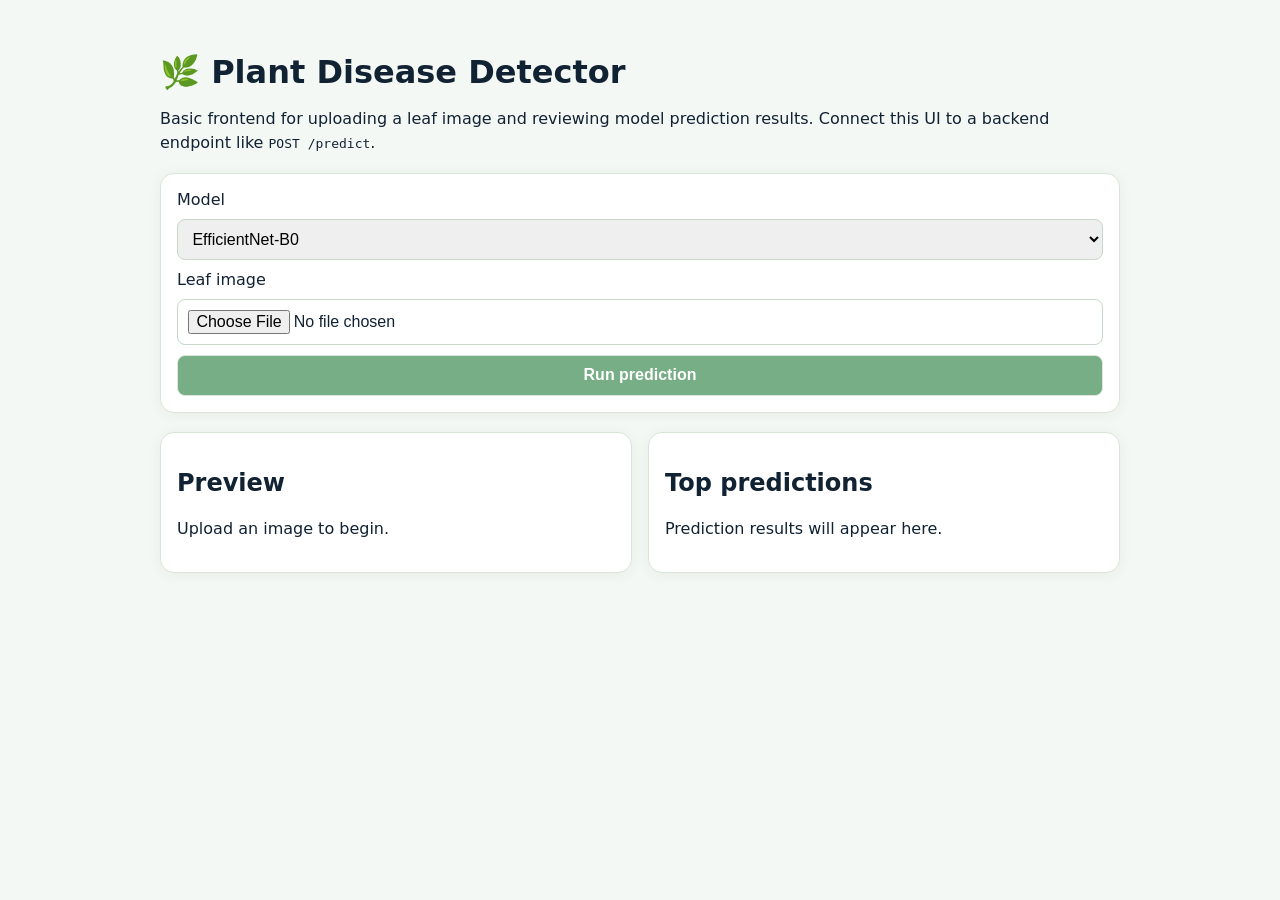
==== frontend/index.html @ 8abdb105 "Add basic web frontend for plant disease predictions" ====
<!doctype html>
<html lang="en">
  <head>
    <meta charset="UTF-8" />
    <meta name="viewport" content="width=device-width, initial-scale=1.0" />
    <title>Plant Disease Detector</title>
    <link rel="stylesheet" href="styles.css" />
  </head>
  <body>
    <main class="container">
      <header>
        <h1>🌿 Plant Disease Detector</h1>
        <p>
          Basic frontend for uploading a leaf image and reviewing model prediction results.
          Connect this UI to a backend endpoint like <code>POST /predict</code>.
        </p>
      </header>

      <section class="card controls">
        <label for="modelSelect">Model</label>
        <select id="modelSelect">
          <option value="efficientnet">EfficientNet-B0</option>
          <option value="custom_cnn">Custom CNN</option>
        </select>

        <label for="imageInput">Leaf image</label>
        <input id="imageInput" type="file" accept="image/*" />

        <button id="predictButton" disabled>Run prediction</button>
      </section>

      <section class="grid">
        <article class="card">
          <h2>Preview</h2>
          <img id="previewImage" alt="Uploaded leaf preview" hidden />
          <p id="emptyPreview">Upload an image to begin.</p>
        </article>

        <article class="card">
          <h2>Top predictions</h2>
          <ol id="predictionList"></ol>
          <p id="emptyPrediction">Prediction results will appear here.</p>
        </article>
      </section>
    </main>

    <script src="app.js"></script>
  </body>
</html>
---- frontend/styles.css ----
:root {
  color-scheme: light;
  font-family: Inter, system-ui, -apple-system, Segoe UI, Roboto, sans-serif;
  background: #f4f8f4;
  color: #123;
}

body {
  margin: 0;
}

.container {
  max-width: 960px;
  margin: 0 auto;
  padding: 2rem 1rem 3rem;
}

h1 {
  margin-bottom: 0.4rem;
}

p {
  line-height: 1.45;
}

.card {
  background: white;
  border-radius: 14px;
  padding: 1rem;
  border: 1px solid #d9e5d9;
  box-shadow: 0 2px 14px rgba(6, 56, 16, 0.06);
}

.controls {
  margin: 1.2rem 0;
  display: grid;
  gap: 0.6rem;
}

select,
input,
button {
  font-size: 1rem;
  padding: 0.65rem;
  border-radius: 8px;
  border: 1px solid #c8d7c8;
}

button {
  background: #1f7a37;
  color: white;
  font-weight: 600;
  cursor: pointer;
}

button:disabled {
  cursor: not-allowed;
  opacity: 0.6;
}

.grid {
  display: grid;
  gap: 1rem;
  grid-template-columns: repeat(auto-fit, minmax(300px, 1fr));
}

#previewImage {
  max-width: 100%;
  border-radius: 10px;
  border: 1px solid #d8e2d8;
}

#predictionList {
  margin: 0;
  padding-left: 1.2rem;
}

#predictionList li {
  margin: 0.5rem 0;
}
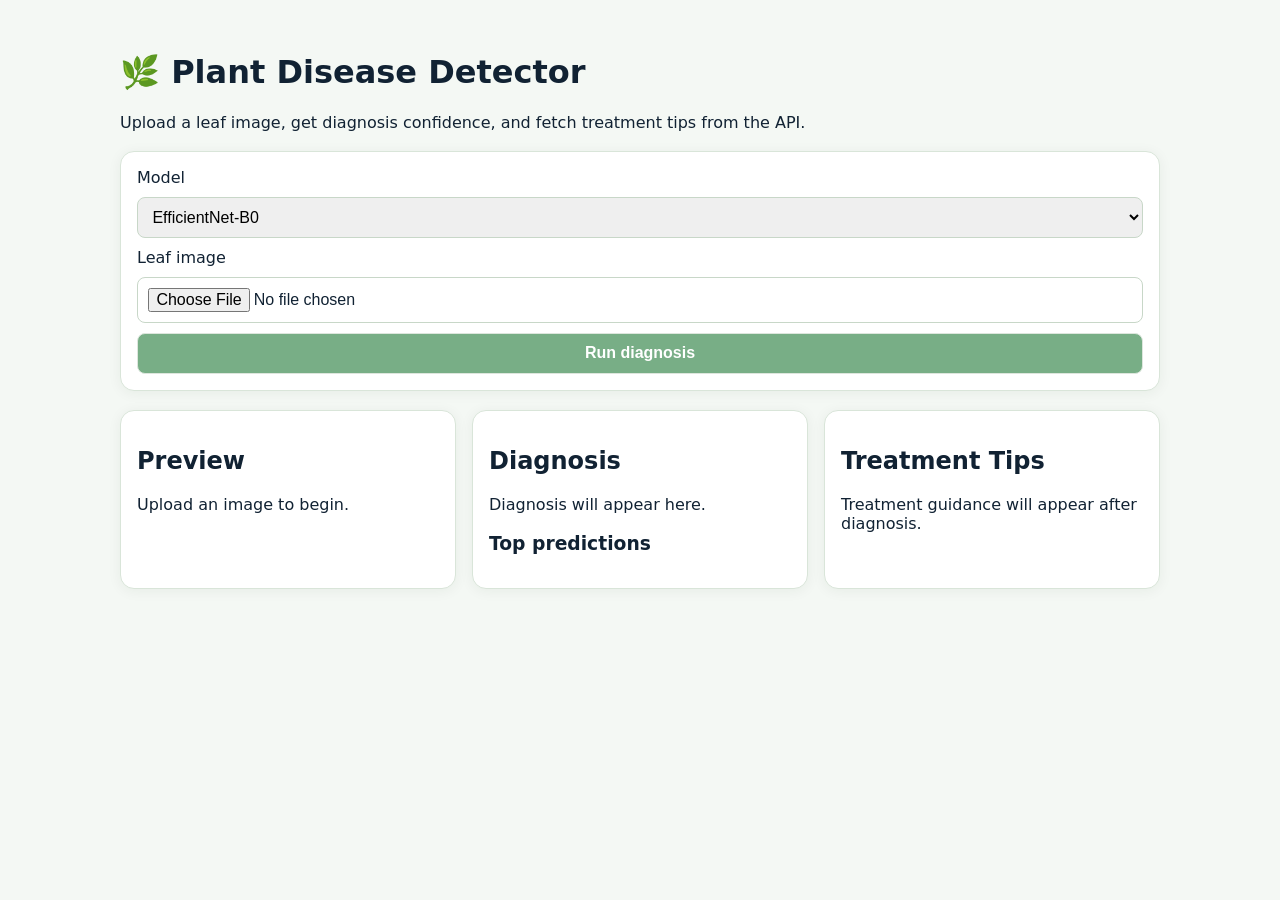
==== commit 0ffa8a8c: "Add diagnosis API and treatment tips integration" ====
--- a/frontend/index.html
+++ b/frontend/index.html
@@ -10,10 +10,7 @@
     <main class="container">
       <header>
         <h1>🌿 Plant Disease Detector</h1>
-        <p>
-          Basic frontend for uploading a leaf image and reviewing model prediction results.
-          Connect this UI to a backend endpoint like <code>POST /predict</code>.
-        </p>
+        <p>Upload a leaf image, get diagnosis confidence, and fetch treatment tips from the API.</p>
       </header>
 
       <section class="card controls">
@@ -26,7 +23,7 @@
         <label for="imageInput">Leaf image</label>
         <input id="imageInput" type="file" accept="image/*" />
 
-        <button id="predictButton" disabled>Run prediction</button>
+        <button id="predictButton" disabled>Run diagnosis</button>
       </section>
 
       <section class="grid">
@@ -37,9 +34,27 @@
         </article>
 
         <article class="card">
-          <h2>Top predictions</h2>
+          <h2>Diagnosis</h2>
+          <p id="diagnosisText">Diagnosis will appear here.</p>
+          <div class="progress-wrap" hidden id="confidenceWrap">
+            <div class="progress-label">
+              <span>Confidence</span>
+              <strong id="confidenceValue">0.00%</strong>
+            </div>
+            <div class="progress-track">
+              <div id="confidenceBar" class="progress-bar"></div>
+            </div>
+          </div>
+          <small id="metadataText"></small>
+
+          <h3>Top predictions</h3>
           <ol id="predictionList"></ol>
-          <p id="emptyPrediction">Prediction results will appear here.</p>
+        </article>
+
+        <article class="card">
+          <h2>Treatment Tips</h2>
+          <ul id="tipsList"></ul>
+          <p id="emptyTips">Treatment guidance will appear after diagnosis.</p>
         </article>
       </section>
     </main>
--- a/frontend/styles.css
+++ b/frontend/styles.css
@@ -10,21 +10,13 @@
 }
 
 .container {
-  max-width: 960px;
+  max-width: 1040px;
   margin: 0 auto;
   padding: 2rem 1rem 3rem;
 }
 
-h1 {
-  margin-bottom: 0.4rem;
-}
-
-p {
-  line-height: 1.45;
-}
-
 .card {
-  background: white;
+  background: #fff;
   border-radius: 14px;
   padding: 1rem;
   border: 1px solid #d9e5d9;
@@ -48,7 +40,7 @@
 
 button {
   background: #1f7a37;
-  color: white;
+  color: #fff;
   font-weight: 600;
   cursor: pointer;
 }
@@ -70,11 +62,32 @@
   border: 1px solid #d8e2d8;
 }
 
-#predictionList {
-  margin: 0;
+.progress-wrap {
+  margin: 0.8rem 0;
+}
+
+.progress-label {
+  display: flex;
+  justify-content: space-between;
+  margin-bottom: 0.25rem;
+}
+
+.progress-track {
+  width: 100%;
+  background: #e5ece6;
+  border-radius: 999px;
+  overflow: hidden;
+  height: 12px;
+}
+
+.progress-bar {
+  width: 0;
+  height: 100%;
+  background: linear-gradient(90deg, #49a64f, #1f7a37);
+}
+
+#predictionList,
+#tipsList {
+  margin: 0.5rem 0 0;
   padding-left: 1.2rem;
 }
-
-#predictionList li {
-  margin: 0.5rem 0;
-}
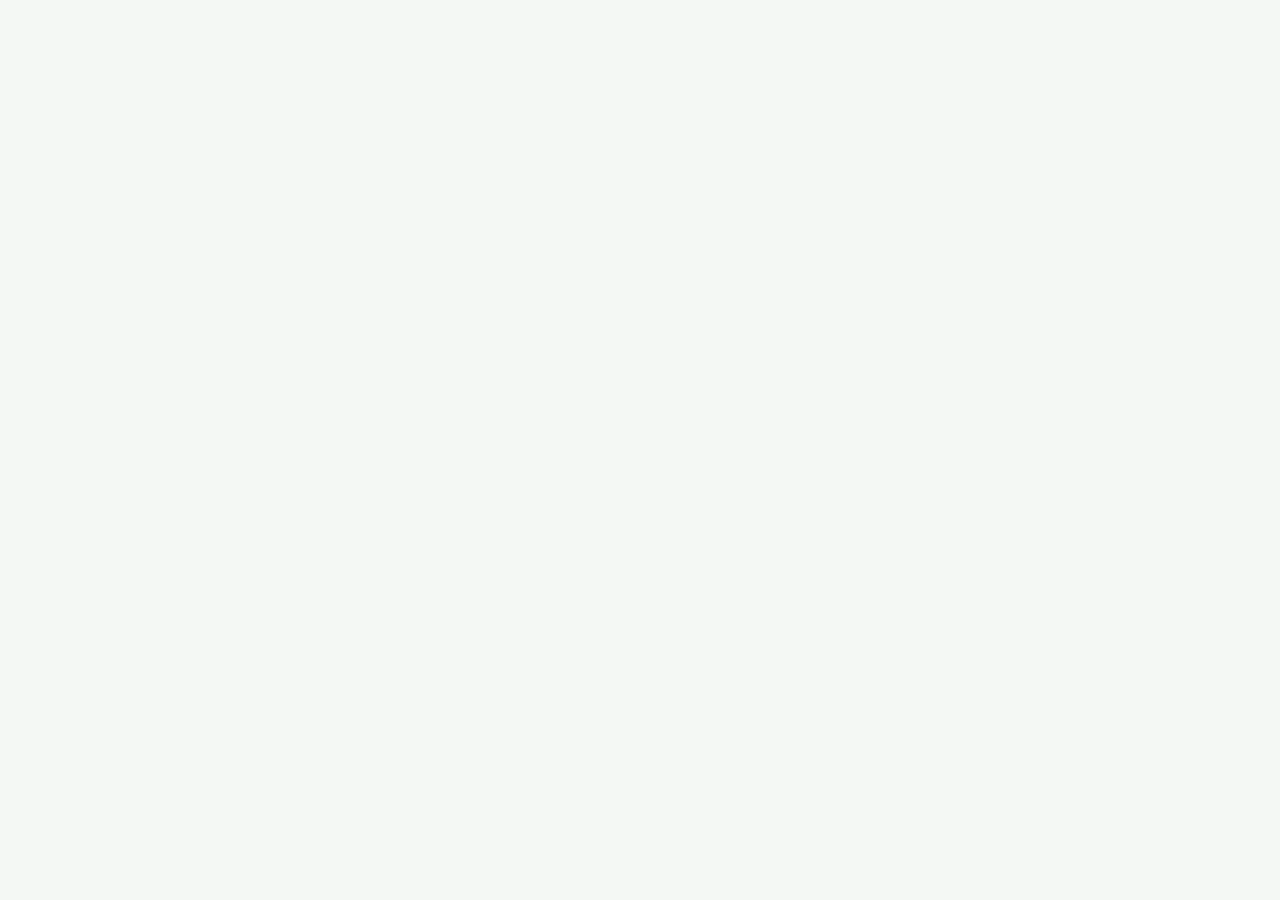
==== commit 1eef63bb: "Refactor to React UX with XAI heatmaps, history, and feedback loop" ====
--- a/frontend/index.html
+++ b/frontend/index.html
@@ -3,62 +3,14 @@
   <head>
     <meta charset="UTF-8" />
     <meta name="viewport" content="width=device-width, initial-scale=1.0" />
-    <title>Plant Disease Detector</title>
+    <title>Plant Disease Detector (React + XAI)</title>
     <link rel="stylesheet" href="styles.css" />
   </head>
   <body>
-    <main class="container">
-      <header>
-        <h1>🌿 Plant Disease Detector</h1>
-        <p>Upload a leaf image, get diagnosis confidence, and fetch treatment tips from the API.</p>
-      </header>
+    <div id="root"></div>
 
-      <section class="card controls">
-        <label for="modelSelect">Model</label>
-        <select id="modelSelect">
-          <option value="efficientnet">EfficientNet-B0</option>
-          <option value="custom_cnn">Custom CNN</option>
-        </select>
-
-        <label for="imageInput">Leaf image</label>
-        <input id="imageInput" type="file" accept="image/*" />
-
-        <button id="predictButton" disabled>Run diagnosis</button>
-      </section>
-
-      <section class="grid">
-        <article class="card">
-          <h2>Preview</h2>
-          <img id="previewImage" alt="Uploaded leaf preview" hidden />
-          <p id="emptyPreview">Upload an image to begin.</p>
-        </article>
-
-        <article class="card">
-          <h2>Diagnosis</h2>
-          <p id="diagnosisText">Diagnosis will appear here.</p>
-          <div class="progress-wrap" hidden id="confidenceWrap">
-            <div class="progress-label">
-              <span>Confidence</span>
-              <strong id="confidenceValue">0.00%</strong>
-            </div>
-            <div class="progress-track">
-              <div id="confidenceBar" class="progress-bar"></div>
-            </div>
-          </div>
-          <small id="metadataText"></small>
-
-          <h3>Top predictions</h3>
-          <ol id="predictionList"></ol>
-        </article>
-
-        <article class="card">
-          <h2>Treatment Tips</h2>
-          <ul id="tipsList"></ul>
-          <p id="emptyTips">Treatment guidance will appear after diagnosis.</p>
-        </article>
-      </section>
-    </main>
-
+    <script crossorigin src="https://unpkg.com/react@18/umd/react.development.js"></script>
+    <script crossorigin src="https://unpkg.com/react-dom@18/umd/react-dom.development.js"></script>
     <script src="app.js"></script>
   </body>
 </html>
--- a/frontend/styles.css
+++ b/frontend/styles.css
@@ -1,5 +1,4 @@
 :root {
-  color-scheme: light;
   font-family: Inter, system-ui, -apple-system, Segoe UI, Roboto, sans-serif;
   background: #f4f8f4;
   color: #123;
@@ -10,7 +9,7 @@
 }
 
 .container {
-  max-width: 1040px;
+  max-width: 1100px;
   margin: 0 auto;
   padding: 2rem 1rem 3rem;
 }
@@ -24,7 +23,7 @@
 }
 
 .controls {
-  margin: 1.2rem 0;
+  margin: 1rem 0;
   display: grid;
   gap: 0.6rem;
 }
@@ -46,20 +45,55 @@
 }
 
 button:disabled {
+  opacity: 0.55;
   cursor: not-allowed;
-  opacity: 0.6;
+}
+
+.warn {
+  background: #a4541f;
+  margin-top: 0.8rem;
+}
+
+.notice {
+  background: #eef8ef;
+  border: 1px solid #cde3ce;
+  border-radius: 8px;
+  padding: 0.65rem;
 }
 
 .grid {
   display: grid;
+  grid-template-columns: repeat(auto-fit, minmax(320px, 1fr));
   gap: 1rem;
-  grid-template-columns: repeat(auto-fit, minmax(300px, 1fr));
 }
 
-#previewImage {
-  max-width: 100%;
+.overlay-wrap {
+  position: relative;
+  width: 100%;
+  max-width: 500px;
+}
+
+.base-image,
+.heatmap-image {
+  width: 100%;
   border-radius: 10px;
   border: 1px solid #d8e2d8;
+  display: block;
+}
+
+.heatmap-image {
+  position: absolute;
+  top: 0;
+  left: 0;
+  opacity: 0.5;
+  mix-blend-mode: screen;
+}
+
+.explain-note,
+.meta {
+  display: block;
+  margin-top: 0.5rem;
+  color: #355;
 }
 
 .progress-wrap {
@@ -74,20 +108,27 @@
 
 .progress-track {
   width: 100%;
+  height: 12px;
+  border-radius: 999px;
   background: #e5ece6;
-  border-radius: 999px;
   overflow: hidden;
-  height: 12px;
 }
 
 .progress-bar {
+  height: 100%;
   width: 0;
-  height: 100%;
   background: linear-gradient(90deg, #49a64f, #1f7a37);
 }
 
-#predictionList,
-#tipsList {
-  margin: 0.5rem 0 0;
+.list {
+  margin: 0.4rem 0;
   padding-left: 1.2rem;
 }
+
+.pager {
+  display: flex;
+  align-items: center;
+  justify-content: space-between;
+  gap: 0.5rem;
+  margin-top: 0.5rem;
+}
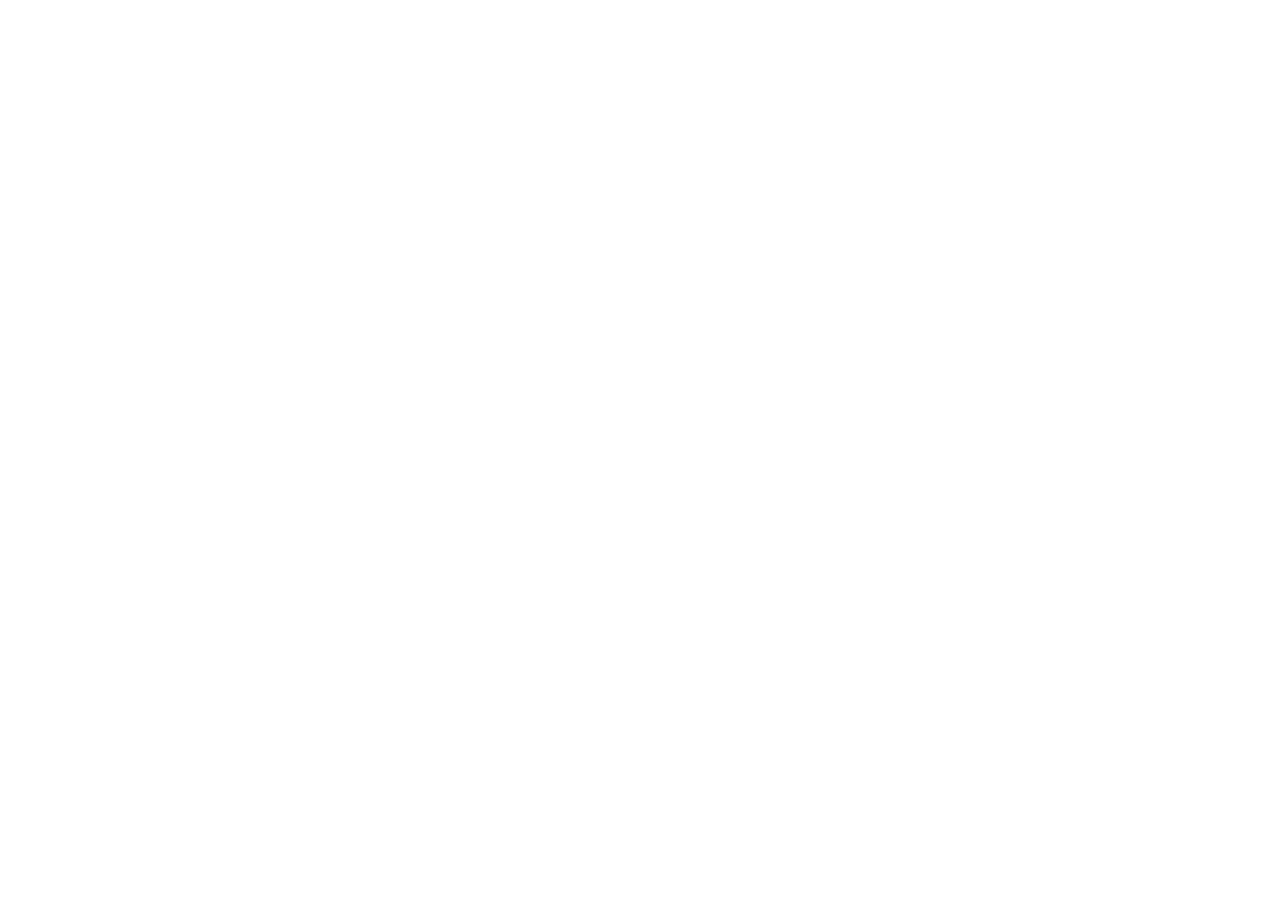
==== commit c1757dcd: "feat: initial implementation of Plant Disease Classifier frontend - Added main application component" ====
--- a/frontend/index.html
+++ b/frontend/index.html
@@ -2,15 +2,12 @@
 <html lang="en">
   <head>
     <meta charset="UTF-8" />
+    <link rel="icon" type="image/svg+xml" href="/vite.svg" />
     <meta name="viewport" content="width=device-width, initial-scale=1.0" />
-    <title>Plant Disease Detector (React + XAI)</title>
-    <link rel="stylesheet" href="styles.css" />
+    <title>Plant Disease Classifier</title>
   </head>
   <body>
     <div id="root"></div>
-
-    <script crossorigin src="https://unpkg.com/react@18/umd/react.development.js"></script>
-    <script crossorigin src="https://unpkg.com/react-dom@18/umd/react-dom.development.js"></script>
-    <script src="app.js"></script>
+    <script type="module" src="/src/main.tsx"></script>
   </body>
 </html>
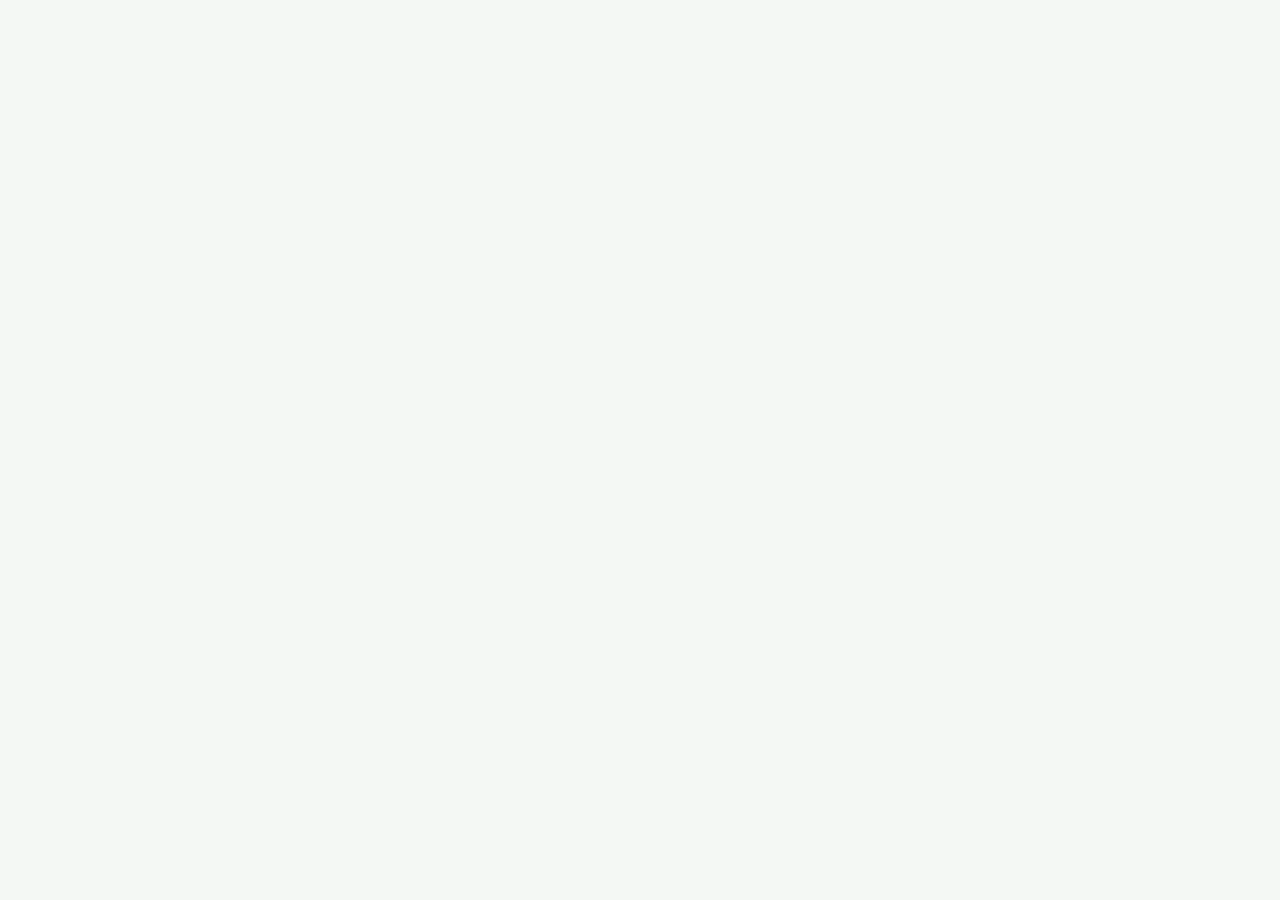
==== commit 0912cba3: "Merge 1eef63bb5da447c5808eb5437b8723f2de32f727 into fc0df7a74b8c2ccaf38188ea5be8821632d07a05" ====
--- a/frontend/index.html
+++ b/frontend/index.html
@@ -2,12 +2,15 @@
 <html lang="en">
   <head>
     <meta charset="UTF-8" />
-    <link rel="icon" type="image/svg+xml" href="/vite.svg" />
     <meta name="viewport" content="width=device-width, initial-scale=1.0" />
-    <title>Plant Disease Classifier</title>
+    <title>Plant Disease Detector (React + XAI)</title>
+    <link rel="stylesheet" href="styles.css" />
   </head>
   <body>
     <div id="root"></div>
-    <script type="module" src="/src/main.tsx"></script>
+
+    <script crossorigin src="https://unpkg.com/react@18/umd/react.development.js"></script>
+    <script crossorigin src="https://unpkg.com/react-dom@18/umd/react-dom.development.js"></script>
+    <script src="app.js"></script>
   </body>
 </html>
--- a/frontend/styles.css
+++ b/frontend/styles.css
@@ -0,0 +1,134 @@
+:root {
+  font-family: Inter, system-ui, -apple-system, Segoe UI, Roboto, sans-serif;
+  background: #f4f8f4;
+  color: #123;
+}
+
+body {
+  margin: 0;
+}
+
+.container {
+  max-width: 1100px;
+  margin: 0 auto;
+  padding: 2rem 1rem 3rem;
+}
+
+.card {
+  background: #fff;
+  border-radius: 14px;
+  padding: 1rem;
+  border: 1px solid #d9e5d9;
+  box-shadow: 0 2px 14px rgba(6, 56, 16, 0.06);
+}
+
+.controls {
+  margin: 1rem 0;
+  display: grid;
+  gap: 0.6rem;
+}
+
+select,
+input,
+button {
+  font-size: 1rem;
+  padding: 0.65rem;
+  border-radius: 8px;
+  border: 1px solid #c8d7c8;
+}
+
+button {
+  background: #1f7a37;
+  color: #fff;
+  font-weight: 600;
+  cursor: pointer;
+}
+
+button:disabled {
+  opacity: 0.55;
+  cursor: not-allowed;
+}
+
+.warn {
+  background: #a4541f;
+  margin-top: 0.8rem;
+}
+
+.notice {
+  background: #eef8ef;
+  border: 1px solid #cde3ce;
+  border-radius: 8px;
+  padding: 0.65rem;
+}
+
+.grid {
+  display: grid;
+  grid-template-columns: repeat(auto-fit, minmax(320px, 1fr));
+  gap: 1rem;
+}
+
+.overlay-wrap {
+  position: relative;
+  width: 100%;
+  max-width: 500px;
+}
+
+.base-image,
+.heatmap-image {
+  width: 100%;
+  border-radius: 10px;
+  border: 1px solid #d8e2d8;
+  display: block;
+}
+
+.heatmap-image {
+  position: absolute;
+  top: 0;
+  left: 0;
+  opacity: 0.5;
+  mix-blend-mode: screen;
+}
+
+.explain-note,
+.meta {
+  display: block;
+  margin-top: 0.5rem;
+  color: #355;
+}
+
+.progress-wrap {
+  margin: 0.8rem 0;
+}
+
+.progress-label {
+  display: flex;
+  justify-content: space-between;
+  margin-bottom: 0.25rem;
+}
+
+.progress-track {
+  width: 100%;
+  height: 12px;
+  border-radius: 999px;
+  background: #e5ece6;
+  overflow: hidden;
+}
+
+.progress-bar {
+  height: 100%;
+  width: 0;
+  background: linear-gradient(90deg, #49a64f, #1f7a37);
+}
+
+.list {
+  margin: 0.4rem 0;
+  padding-left: 1.2rem;
+}
+
+.pager {
+  display: flex;
+  align-items: center;
+  justify-content: space-between;
+  gap: 0.5rem;
+  margin-top: 0.5rem;
+}
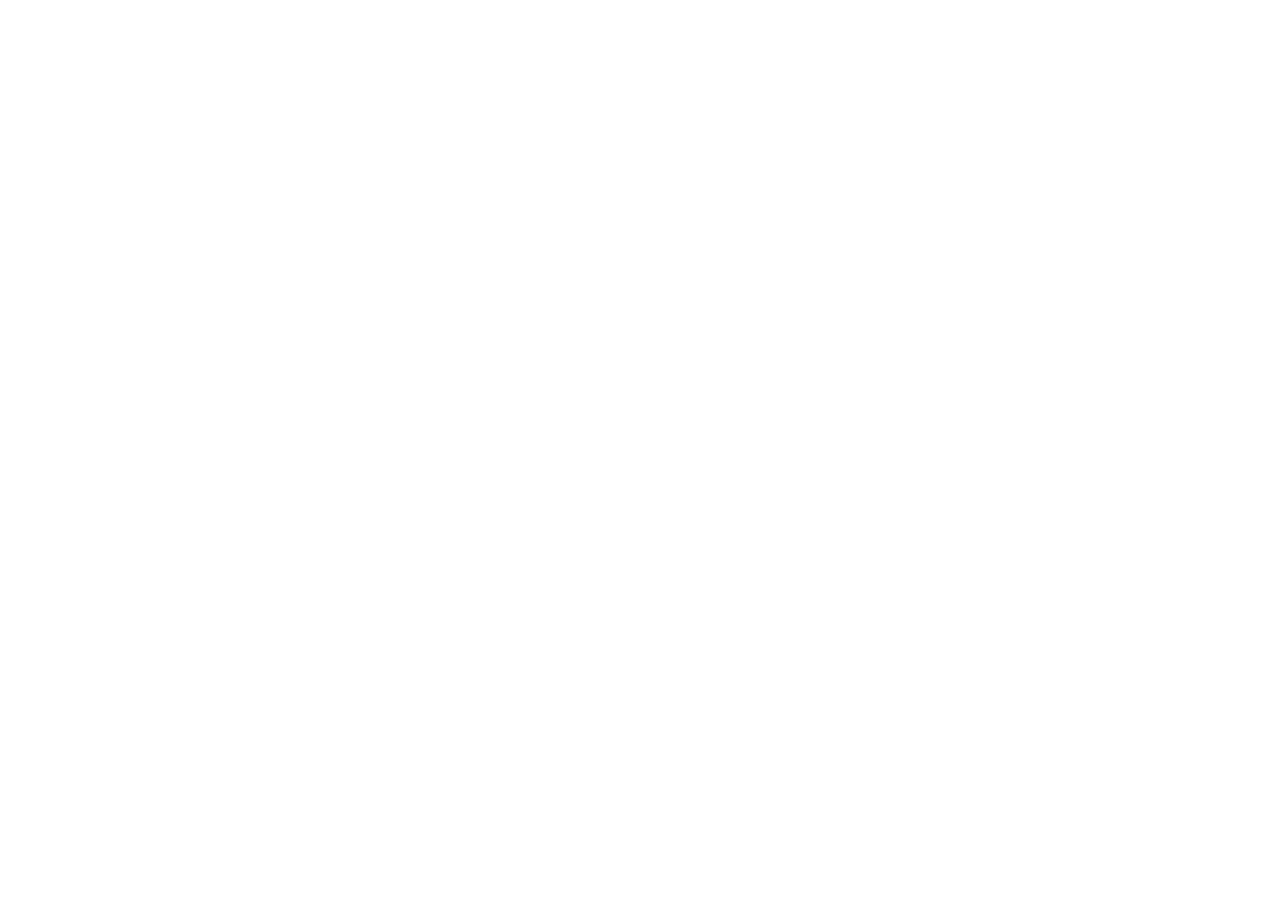
==== commit e8b08155: "Add new HTML pages and assets for the Digital Herbarium project - Introduced scan history page with " ====
--- a/frontend/index.html
+++ b/frontend/index.html
@@ -2,15 +2,16 @@
 <html lang="en">
   <head>
     <meta charset="UTF-8" />
+    <link rel="icon" type="image/svg+xml" href="/vite.svg" />
     <meta name="viewport" content="width=device-width, initial-scale=1.0" />
-    <title>Plant Disease Detector (React + XAI)</title>
-    <link rel="stylesheet" href="styles.css" />
+    <link rel="preconnect" href="https://fonts.googleapis.com" />
+    <link rel="preconnect" href="https://fonts.gstatic.com" crossorigin />
+    <link href="https://fonts.googleapis.com/css2?family=Epilogue:wght@400;700;800&family=Manrope:wght@400;500;600;700&display=swap" rel="stylesheet" />
+    <link href="https://fonts.googleapis.com/css2?family=Material+Symbols+Outlined:wght,FILL@100..700,0..1&display=swap" rel="stylesheet" />
+    <title>Digital Herbarium</title>
   </head>
   <body>
     <div id="root"></div>
-
-    <script crossorigin src="https://unpkg.com/react@18/umd/react.development.js"></script>
-    <script crossorigin src="https://unpkg.com/react-dom@18/umd/react-dom.development.js"></script>
-    <script src="app.js"></script>
+    <script type="module" src="/src/main.tsx"></script>
   </body>
 </html>
